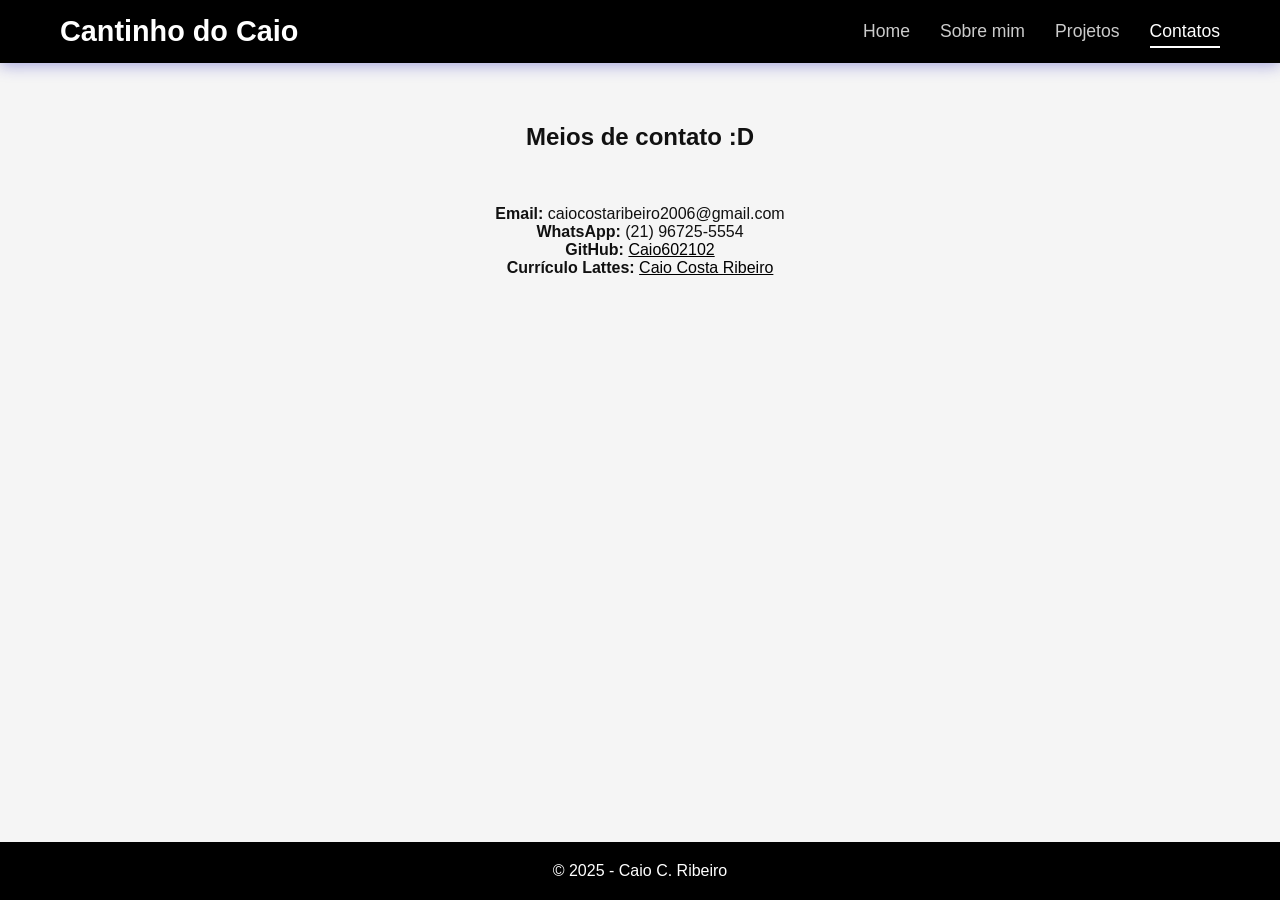
==== contato.html @ e1909f72 "lattes Added a link to the Lattes Curriculum." ====
<!DOCTYPE html>
<html lang="pt-br">
<head>
    <meta charset="UTF-8">
    <meta name="viewport" content="width=device-width, initial-scale=1.0">
    <title>Contatos</title>
    <link rel="stylesheet" href="css/style.css">
    <link rel="icon" type="image/png" href="img/favicon.png">
</head>
<body>

<!-- nav -->
<header>
    <nav>
        <h1 class="logo">Cantinho do Caio</h1>
        <ul class="menu">
            <li><a href="index.html">Home</a></li>
            <li><a href="sobre.html">Sobre mim</a></li>
            <li><a href="projetos.html">Projetos</a></li>
            <li><a class="active" href="contato.html">Contatos</a></li>
        </ul>
    </nav>
</header>

<!-- conteúdo -->
<main>
    <section class="contato-container fade-in">

    <h2>Meios de contato :D</h2>

    <br>
    <br>
    <br>

    <p><strong>Email:</strong> caiocostaribeiro2006@gmail.com</p>
    <p><strong>WhatsApp:</strong> (21) 96725-5554</p>
    <p><strong>GitHub:</strong> <a href="https://github.com/Caio602102" target="_blank">Caio602102</a></p>
    <p><strong>Currículo Lattes:</strong> <a href="http://lattes.cnpq.br/7072325711504835">Caio Costa Ribeiro</a></p>

    </section>
</main>

<footer>
    <p>© 2025 - Caio C. Ribeiro</p>
</footer>

</body>
</html>
---- css/style.css ----
/* Configuração básica de estilo */
* {
    margin: 0;
    padding: 0;
    box-sizing: border-box;
    font-family: "Segoe UI", Arial, sans-serif;
}

body {
    /* Body como container flex */
    display: flex;
    flex-direction: column;
    min-height: 100vh;
    background: #f5f5f5;
    color: #111;
}

a {
    color:#000;
    text-decoration: underline;
    text-decoration-color: #000;
}

.projeto-card a:hover, .contato-container a:hover {
    color: rgb(36, 36, 184);
}

/* Animações */
.fade-in {
    animation: fadeIn 1s ease forwards;
}

.slide-up {
    animation: slideUp 1s ease forwards;
}

.slide-side {
    animation: slideSide 1s ease forwards;
}

/* Animação fade-in */
@keyframes fadeIn {
    from { opacity: 0; }
    to { opacity: 1; }
}

/* Animação slide-up */
@keyframes slideUp {
    from {
        opacity: 0;
        transform: translateY(25px);
    }
    to {
        opacity: 1;
        transform: translateY(0);
    }
}

@keyframes slideSide {
    from {
        opacity: 0;
        transform: translateX(25px);
    }
    to {
        opacity: 1;
        transform: translateX(0);
    }
}

/* Header e Navegação */
header {
    background: black;
    padding: 15px 0;
    box-shadow: 0 2px 15px rgba(36, 36, 184, 0.4);
}

nav {
    max-width: 1200px;
    margin: auto;
    padding: 0 20px;
    display: flex;
    justify-content: space-between;
    align-items: center;
}

.logo {
    color: white;
    font-size: 1.8rem;
    font-weight: bold;
}

.menu {
    display: flex;
    gap: 30px;
    list-style: none;
}

.menu a {
    color: #ccc;
    text-decoration: none;
    font-size: 1.1rem;
    padding-bottom: 5px;
    transition: 0.3s;
}

.menu a:hover, .menu .active {
    color: white;
    border-bottom: 2px solid white;
}

/* faz o conteúdo preencher o container principal do site */
main {
    flex: 1;
}

/* Home */
.home-container {
    display: grid;
    place-items: center;
    padding: 120px 20px;
    text-align: center;
}

.home-container h2 {
    font-size: 3rem;
}

.home-container p {
    font-size: 1.3rem;
    max-width: 600px;
    margin-top: 15px;
    color: #444;
}

.btn {
    margin-top: 25px;
    background: #000;
    color: white;
    padding: 12px 30px;
    font-size: 1.2rem;
    border-radius: 8px;
    text-decoration: none;
    transition: 0.3s;
}

.btn:hover {
    background: #333;
}

/* Sobre */
.sobre {
    max-width: 1200px;
    margin: auto;
    padding: 60px 20px;
    display: grid;
    grid-template-columns: 1fr 1.5fr;
    gap: 40px;
}

.perfil-img {
    width: 280px;
    justify-self: center;
    border-radius: 15px;
    box-shadow: 0 6px 20px rgba(36, 36, 184, 0.25);
}

.sobre-texto {
    display: flex;
    flex-direction: column;
    gap: 15px;
}

.sobre-texto h2 {
    font-size: 2.5rem;
}

.sobre-texto p {
    font-size: 1.15rem;
    color: #444;
}

/* Projetos */
.projetos-container {
    max-width: 1200px;
    margin: auto;
    padding: 60px 20px;
}

.projetos-container h2 {
    font-size: 2.4rem;
    margin-bottom: 40px;
}

.projetos-grid {
    display: grid;
    grid-template-columns: repeat(auto-fit, minmax(280px, 1fr));
    gap: 25px;
}

.projeto-card {
    background: white;
    padding: 25px;
    border-radius: 12px;
    border-left: 6px solid black;
    display: flex;
    flex-direction: column;
    gap: 12px;
    box-shadow: 0 5px 15px rgba(36, 36, 184, 0.20);
    transition: 0.3s;
}

.projeto-card:hover {
    box-shadow: 0 10px 25px rgba(36, 36, 184, 0.28);
}

/* Contato */
.contato-container {
    max-width: 900px;
    margin: auto;
    padding: 60px 20px;
    display: grid;
    place-items: center;
    text-align: center;
}

/* Footer */
footer {
    background: black;
    color: white;
    text-align: center;
    padding: 20px;
    margin-top: auto;
}

/* Responsividade */
@media (max-width: 900px) {
    .sobre {
        grid-template-columns: 1fr;
        text-align: center;
    }

    .perfil-img {
        width: 220px;
    }

    .menu {
        flex-direction: column;
        gap: 10px;
    }
}
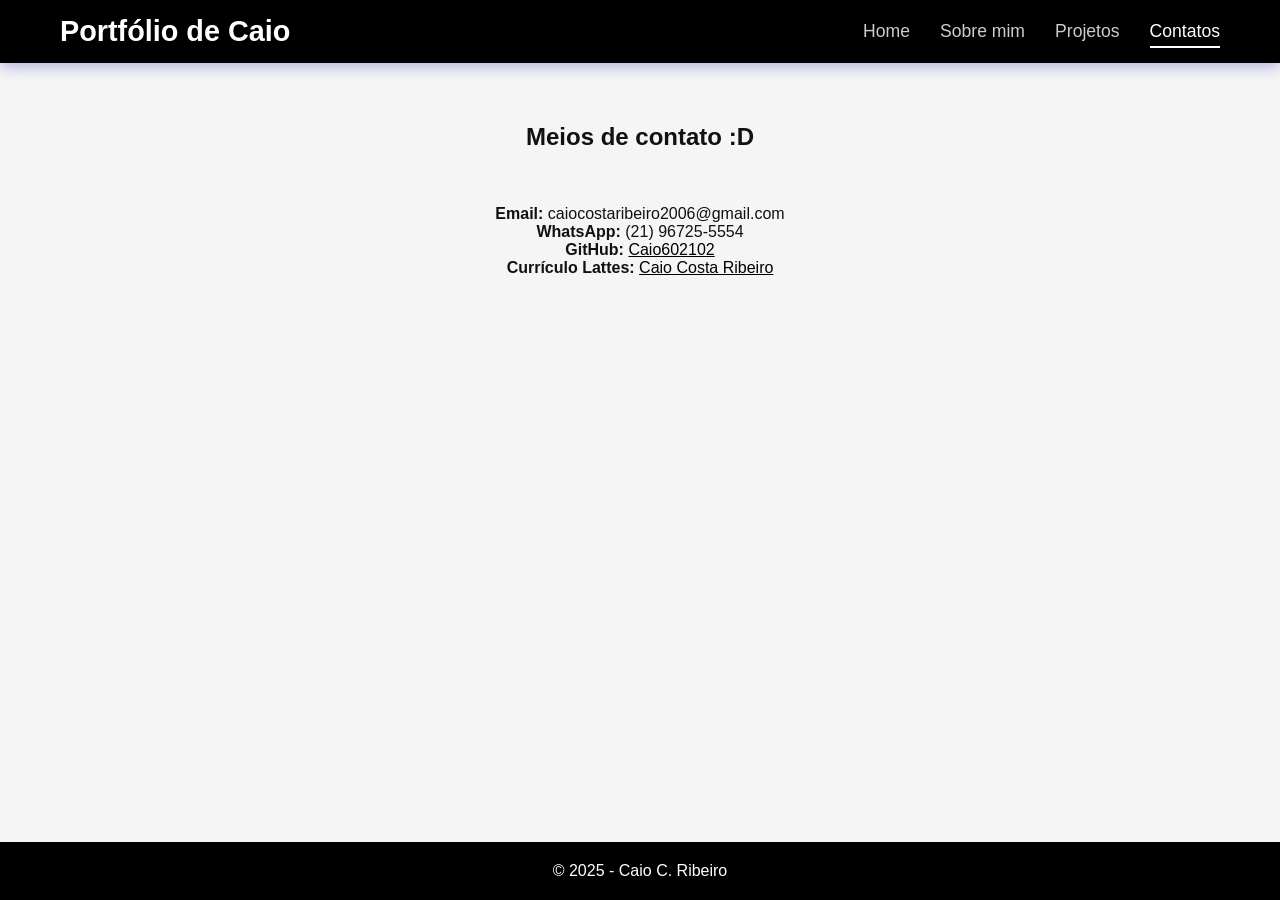
==== commit 2cee15e1: "." ====
--- a/contato.html
+++ b/contato.html
@@ -12,7 +12,7 @@
 <!-- nav -->
 <header>
     <nav>
-        <h1 class="logo">Cantinho do Caio</h1>
+        <h1 class="logo">Portfólio de Caio</h1>
         <ul class="menu">
             <li><a href="index.html">Home</a></li>
             <li><a href="sobre.html">Sobre mim</a></li>
@@ -35,7 +35,7 @@
     <p><strong>Email:</strong> caiocostaribeiro2006@gmail.com</p>
     <p><strong>WhatsApp:</strong> (21) 96725-5554</p>
     <p><strong>GitHub:</strong> <a href="https://github.com/Caio602102" target="_blank">Caio602102</a></p>
-    <p><strong>Currículo Lattes:</strong> <a href="http://lattes.cnpq.br/7072325711504835">Caio Costa Ribeiro</a></p>
+    <p><strong>Currículo Lattes:</strong> <a href="http://lattes.cnpq.br/7072325711504835" target="_blank">Caio Costa Ribeiro</a></p>
 
     </section>
 </main>
@@ -48,3 +48,5 @@
 </html>
 
 
+
+
--- a/css/style.css
+++ b/css/style.css
@@ -1,4 +1,4 @@
-/* Configuração básica de estilo */
+                    /* configuração básica, antes das prioridades */
 * {
     margin: 0;
     padding: 0;
@@ -7,7 +7,7 @@
 }
 
 body {
-    /* Body como container flex */
+    /* body como container flex */
     display: flex;
     flex-direction: column;
     min-height: 100vh;
@@ -25,7 +25,7 @@
     color: rgb(36, 36, 184);
 }
 
-/* Animações */
+                    /* definindo as animações */
 .fade-in {
     animation: fadeIn 1s ease forwards;
 }
@@ -38,13 +38,13 @@
     animation: slideSide 1s ease forwards;
 }
 
-/* Animação fade-in */
+                    /* animação fade-in (aparece do nada, mágica, boom) */
 @keyframes fadeIn {
     from { opacity: 0; }
     to { opacity: 1; }
 }
 
-/* Animação slide-up */
+                    /* animação slide-up (aparece vindo de baixo) */
 @keyframes slideUp {
     from {
         opacity: 0;
@@ -56,6 +56,7 @@
     }
 }
 
+                    /* animação slide-side (aparece vindo do lado) */
 @keyframes slideSide {
     from {
         opacity: 0;
@@ -67,7 +68,7 @@
     }
 }
 
-/* Header e Navegação */
+                    /* Header e Navegação */
 header {
     background: black;
     padding: 15px 0;
@@ -108,12 +109,12 @@
     border-bottom: 2px solid white;
 }
 
-/* faz o conteúdo preencher o container principal do site */
+                    /* faz o conteúdo preencher todo o container principal do site */
 main {
     flex: 1;
 }
 
-/* Home */
+                    /* Home */
 .home-container {
     display: grid;
     place-items: center;
@@ -147,7 +148,7 @@
     background: #333;
 }
 
-/* Sobre */
+                    /* Sobre */
 .sobre {
     max-width: 1200px;
     margin: auto;
@@ -179,7 +180,7 @@
     color: #444;
 }
 
-/* Projetos */
+                    /* Projetos */
 .projetos-container {
     max-width: 1200px;
     margin: auto;
@@ -213,7 +214,7 @@
     box-shadow: 0 10px 25px rgba(36, 36, 184, 0.28);
 }
 
-/* Contato */
+                    /* Contato */
 .contato-container {
     max-width: 900px;
     margin: auto;
@@ -223,7 +224,7 @@
     text-align: center;
 }
 
-/* Footer */
+                    /* Footer */
 footer {
     background: black;
     color: white;
@@ -232,7 +233,7 @@
     margin-top: auto;
 }
 
-/* Responsividade */
+                    /* Responsividade */
 @media (max-width: 900px) {
     .sobre {
         grid-template-columns: 1fr;
@@ -247,4 +248,5 @@
         flex-direction: column;
         gap: 10px;
     }
-}+
+}
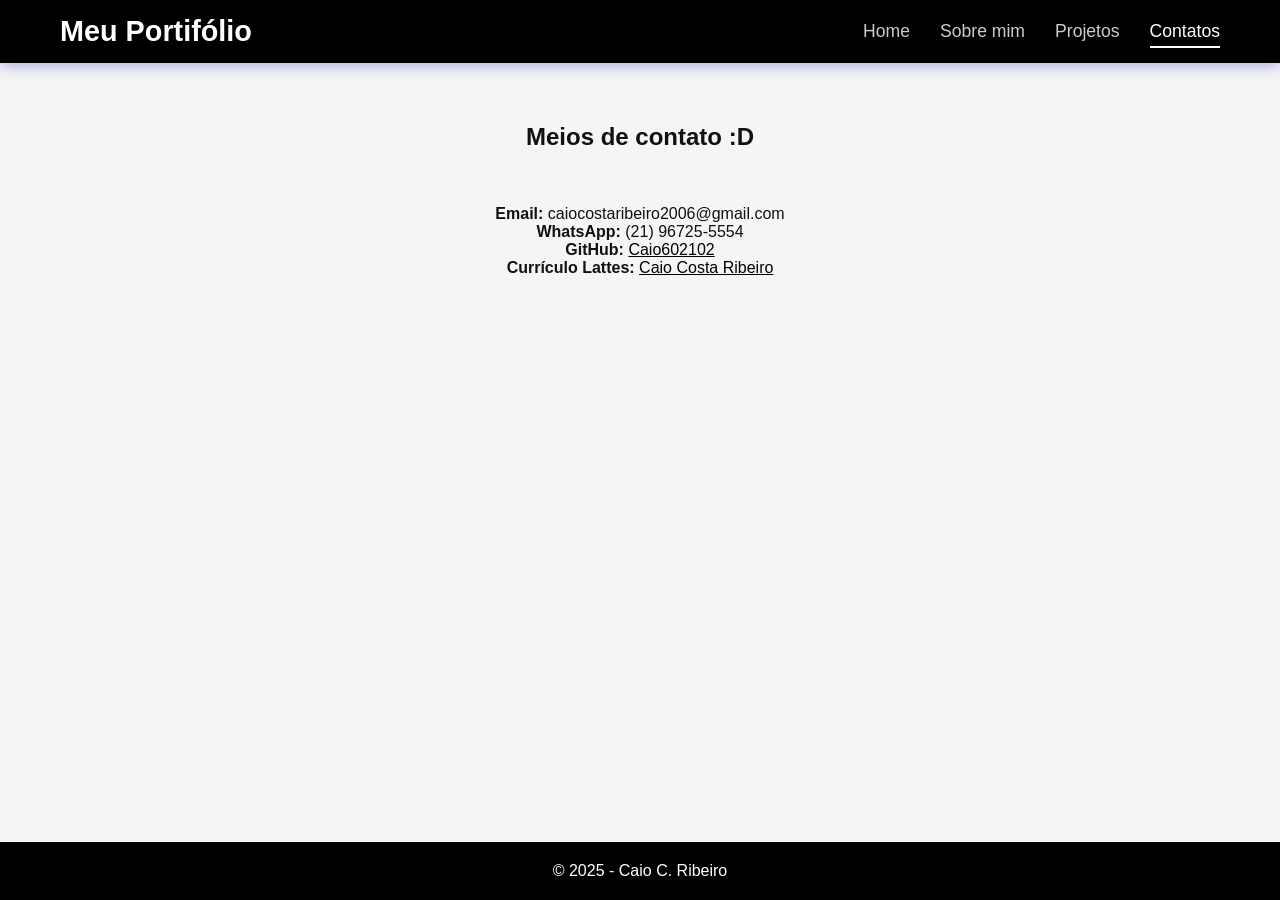
==== commit b1eb3561: "." ====
--- a/contato.html
+++ b/contato.html
@@ -12,7 +12,7 @@
 <!-- nav -->
 <header>
     <nav>
-        <h1 class="logo">Portfólio de Caio</h1>
+        <h1 class="logo">Meu Portifólio</h1>
         <ul class="menu">
             <li><a href="index.html">Home</a></li>
             <li><a href="sobre.html">Sobre mim</a></li>
@@ -50,3 +50,4 @@
 
 
 
+
--- a/css/style.css
+++ b/css/style.css
@@ -68,7 +68,7 @@
     }
 }
 
-                    /* Header e Navegação */
+                    /* header e nav */
 header {
     background: black;
     padding: 15px 0;
@@ -114,7 +114,7 @@
     flex: 1;
 }
 
-                    /* Home */
+                    /* index */
 .home-container {
     display: grid;
     place-items: center;
@@ -148,7 +148,7 @@
     background: #333;
 }
 
-                    /* Sobre */
+                    /* sobre mim */
 .sobre {
     max-width: 1200px;
     margin: auto;
@@ -180,7 +180,7 @@
     color: #444;
 }
 
-                    /* Projetos */
+                    /* projetos */
 .projetos-container {
     max-width: 1200px;
     margin: auto;
@@ -214,7 +214,7 @@
     box-shadow: 0 10px 25px rgba(36, 36, 184, 0.28);
 }
 
-                    /* Contato */
+                    /* contato */
 .contato-container {
     max-width: 900px;
     margin: auto;
@@ -224,7 +224,7 @@
     text-align: center;
 }
 
-                    /* Footer */
+                    /* footer */
 footer {
     background: black;
     color: white;
@@ -233,7 +233,7 @@
     margin-top: auto;
 }
 
-                    /* Responsividade */
+                    /* responsividade (não entendi direito, juntei algumas partes do w3s sobre isso aq) */
 @media (max-width: 900px) {
     .sobre {
         grid-template-columns: 1fr;
@@ -250,3 +250,4 @@
     }
 
 }
+
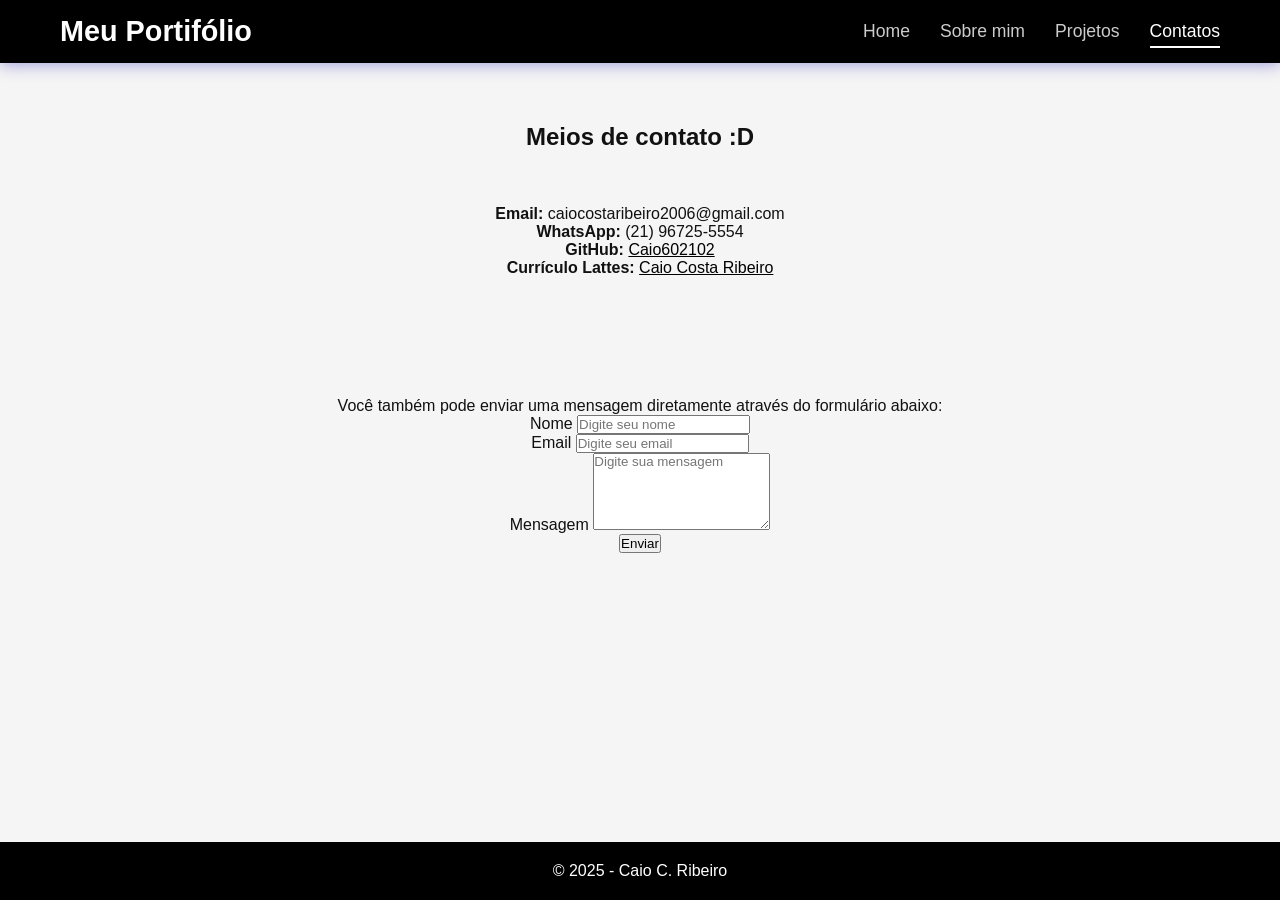
==== commit 8893f2d1: ". Added a contact form section to the contato.html file." ====
--- a/contato.html
+++ b/contato.html
@@ -31,13 +31,41 @@
     <br>
     <br>
     <br>
-
+    <!-- um parágrafo pra cada parada, pra pular as linha legal -->
     <p><strong>Email:</strong> caiocostaribeiro2006@gmail.com</p>
     <p><strong>WhatsApp:</strong> (21) 96725-5554</p>
     <p><strong>GitHub:</strong> <a href="https://github.com/Caio602102" target="_blank">Caio602102</a></p>
     <p><strong>Currículo Lattes:</strong> <a href="http://lattes.cnpq.br/7072325711504835" target="_blank">Caio Costa Ribeiro</a></p>
 
     </section>
+    
+    <!-- formulário para contato (sem funcionamento) -->
+    <section class="contato-container fade-in">
+
+    <p>Você também pode enviar uma mensagem diretamente através do formulário abaixo:</p>
+
+    <form class="form-contato slide-up" action="#" method="post">
+        
+        <div class="form-grupo">
+            <label for="nome">Nome</label>
+            <input type="text" id="nome" name="nome" placeholder="Digite seu nome" required>
+        </div>
+
+        <div class="form-grupo">
+            <label for="email">Email</label>
+            <input type="email" id="email" name="email" placeholder="Digite seu email" required>
+        </div>
+
+        <div class="form-grupo">
+            <label for="mensagem">Mensagem</label>
+            <textarea id="mensagem" name="mensagem" placeholder="Digite sua mensagem" rows="5" required></textarea>
+        </div>
+
+        <button type="submit" class="btn-form">Enviar</button>
+    </form>
+
+</section>
+
 </main>
 
 <footer>
@@ -51,3 +79,5 @@
 
 
 
+
+
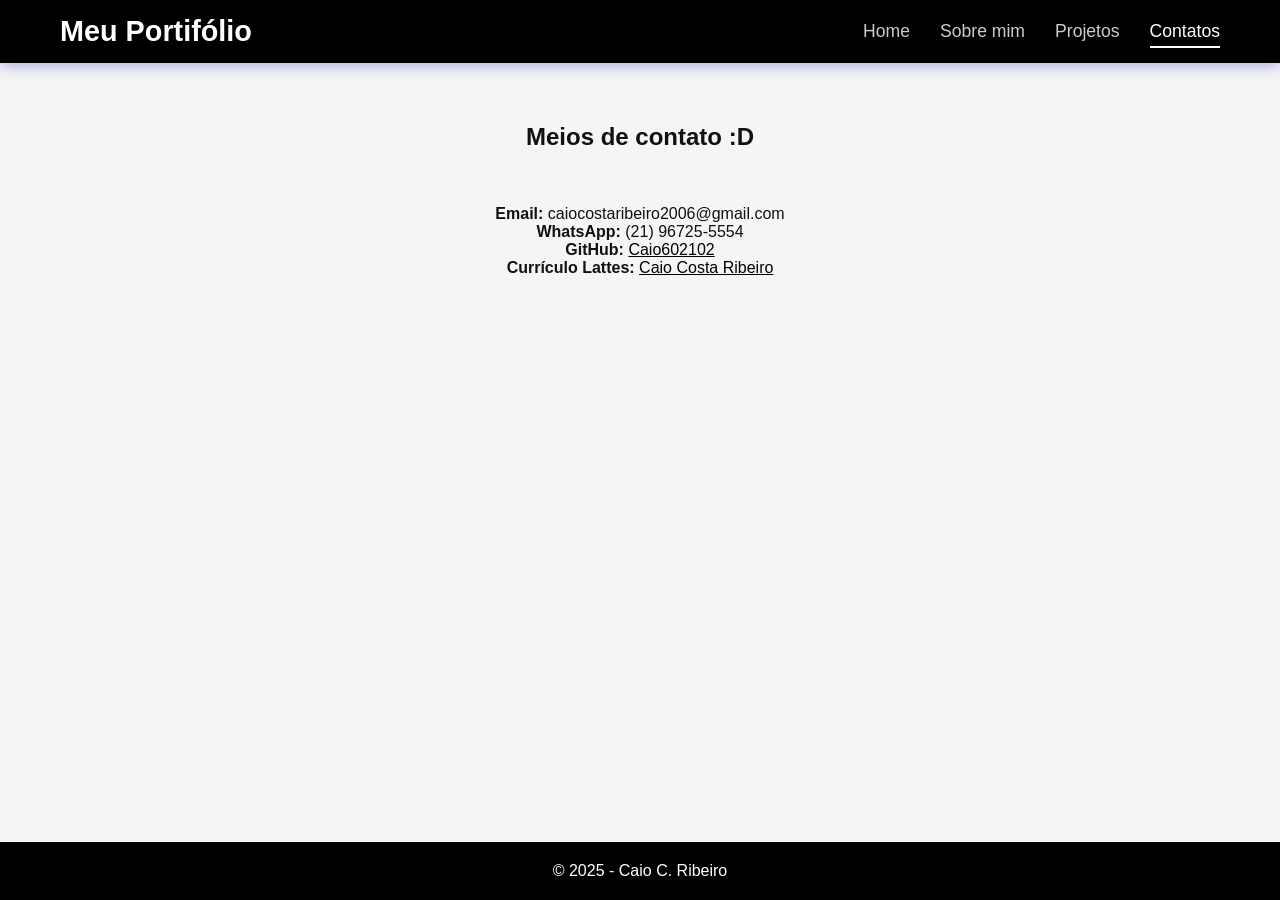
==== commit b409b4df: ". Removed excess whitespace and cleaned up HTML structure." ====
--- a/contato.html
+++ b/contato.html
@@ -31,41 +31,14 @@
     <br>
     <br>
     <br>
-    <!-- um parágrafo pra cada parada, pra pular as linha legal -->
+    
+    <!-- um parágrafo pra cada coisa -->
     <p><strong>Email:</strong> caiocostaribeiro2006@gmail.com</p>
     <p><strong>WhatsApp:</strong> (21) 96725-5554</p>
     <p><strong>GitHub:</strong> <a href="https://github.com/Caio602102" target="_blank">Caio602102</a></p>
     <p><strong>Currículo Lattes:</strong> <a href="http://lattes.cnpq.br/7072325711504835" target="_blank">Caio Costa Ribeiro</a></p>
 
     </section>
-    
-    <!-- formulário para contato (sem funcionamento) -->
-    <section class="contato-container fade-in">
-
-    <p>Você também pode enviar uma mensagem diretamente através do formulário abaixo:</p>
-
-    <form class="form-contato slide-up" action="#" method="post">
-        
-        <div class="form-grupo">
-            <label for="nome">Nome</label>
-            <input type="text" id="nome" name="nome" placeholder="Digite seu nome" required>
-        </div>
-
-        <div class="form-grupo">
-            <label for="email">Email</label>
-            <input type="email" id="email" name="email" placeholder="Digite seu email" required>
-        </div>
-
-        <div class="form-grupo">
-            <label for="mensagem">Mensagem</label>
-            <textarea id="mensagem" name="mensagem" placeholder="Digite sua mensagem" rows="5" required></textarea>
-        </div>
-
-        <button type="submit" class="btn-form">Enviar</button>
-    </form>
-
-</section>
-
 </main>
 
 <footer>
--- a/css/style.css
+++ b/css/style.css
@@ -224,6 +224,80 @@
     text-align: center;
 }
 
+/* Container principal do formulário */
+.form-contato {
+    width: 100%;
+    max-width: 550px;
+
+    display: grid;
+    gap: 20px;
+
+    margin-top: 30px;
+    padding: 30px;
+
+    background: #fff;
+    border-radius: 12px;
+    box-shadow: 0 6px 18px rgba(0,0,0,0.15);
+}
+
+.form-grupo {
+    display: flex;
+    flex-direction: column;
+    gap: 8px;
+}
+
+.form-grupo label {
+    font-weight: bold;
+    font-size: 1rem;
+}
+
+.form-contato input,
+.form-contato textarea {
+    padding: 12px 14px;
+    
+    border: 2px solid #ccc;
+    border-radius: 8px;
+
+    background: #f7f7f7;
+    color: #111;
+
+    font-size: 1rem;
+    transition: .3s;
+}
+
+.form-contato input::placeholder,
+.form-contato textarea::placeholder {
+    color: #888;
+}
+
+.form-contato input:focus,
+.form-contato textarea:focus {
+    border-color: #000;
+    background: #fff;
+    box-shadow: 0 0 6px rgba(0,0,0,0.25);
+    outline: none;
+}
+
+.btn-form {
+    padding: 12px 30px;
+
+    background: #000;
+    color: #fff;
+
+    border: none;
+    border-radius: 8px;
+
+    font-size: 1.1rem;
+    font-weight: bold;
+
+    cursor: pointer;
+    transition: .3s;
+}
+
+.btn-form:hover {
+    background: #333;
+}
+
                     /* footer */
 footer {
     background: black;
@@ -248,6 +322,10 @@
         flex-direction: column;
         gap: 10px;
     }
-
-}
-
+}
+                    /* responsividade do formulário */
+@media (max-width: 600px) {
+    .form-contato {
+        padding: 20px;
+    }
+}
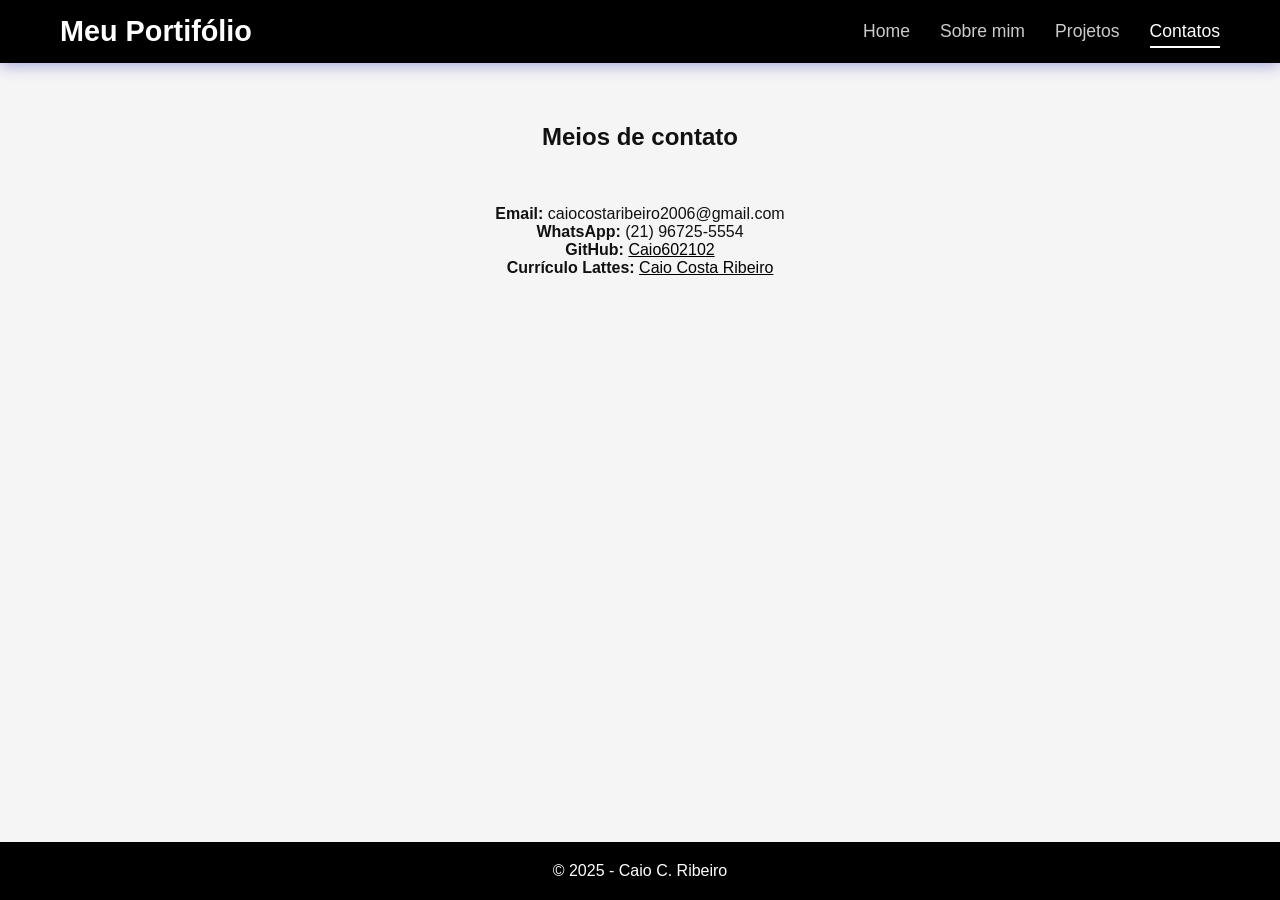
==== commit 23d14016: "." ====
--- a/contato.html
+++ b/contato.html
@@ -26,7 +26,7 @@
 <main>
     <section class="contato-container fade-in">
 
-    <h2>Meios de contato :D</h2>
+    <h2>Meios de contato</h2>
 
     <br>
     <br>
@@ -54,3 +54,4 @@
 
 
 
+
--- a/css/style.css
+++ b/css/style.css
@@ -224,80 +224,6 @@
     text-align: center;
 }
 
-/* Container principal do formulário */
-.form-contato {
-    width: 100%;
-    max-width: 550px;
-
-    display: grid;
-    gap: 20px;
-
-    margin-top: 30px;
-    padding: 30px;
-
-    background: #fff;
-    border-radius: 12px;
-    box-shadow: 0 6px 18px rgba(0,0,0,0.15);
-}
-
-.form-grupo {
-    display: flex;
-    flex-direction: column;
-    gap: 8px;
-}
-
-.form-grupo label {
-    font-weight: bold;
-    font-size: 1rem;
-}
-
-.form-contato input,
-.form-contato textarea {
-    padding: 12px 14px;
-    
-    border: 2px solid #ccc;
-    border-radius: 8px;
-
-    background: #f7f7f7;
-    color: #111;
-
-    font-size: 1rem;
-    transition: .3s;
-}
-
-.form-contato input::placeholder,
-.form-contato textarea::placeholder {
-    color: #888;
-}
-
-.form-contato input:focus,
-.form-contato textarea:focus {
-    border-color: #000;
-    background: #fff;
-    box-shadow: 0 0 6px rgba(0,0,0,0.25);
-    outline: none;
-}
-
-.btn-form {
-    padding: 12px 30px;
-
-    background: #000;
-    color: #fff;
-
-    border: none;
-    border-radius: 8px;
-
-    font-size: 1.1rem;
-    font-weight: bold;
-
-    cursor: pointer;
-    transition: .3s;
-}
-
-.btn-form:hover {
-    background: #333;
-}
-
                     /* footer */
 footer {
     background: black;
@@ -323,9 +249,3 @@
         gap: 10px;
     }
 }
-                    /* responsividade do formulário */
-@media (max-width: 600px) {
-    .form-contato {
-        padding: 20px;
-    }
-}
